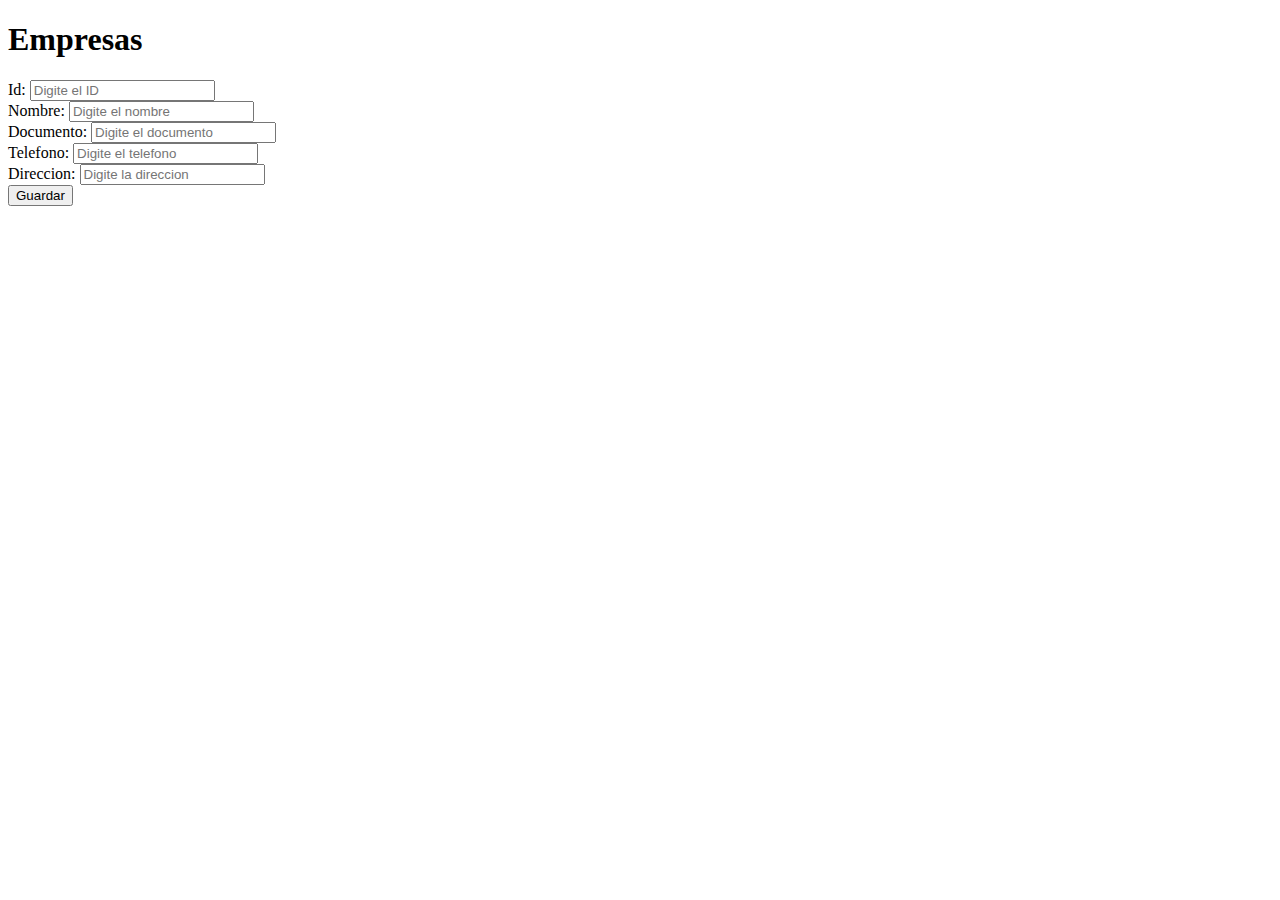
==== proyecto3/src/main/resources/templates/agregar.html @ 021f80e3 "Actualizacion front" ====
<!DOCTYPE html>
<html xmlns="http://w3.org/1999/xthml" xmlns:th="http://www.thymeleaf.org" xmlns:layout="http://w3.org/1999/xthml"
    xmlns:sec="http://w3.org/1999/xthml">

<head>
    <meta charset="utf-8">
    <meta name="viewport" content="width=device-width, initial-scale=1">
    <title>Proyecto Error 404</title>
    <link href="https://cdn.jsdelivr.net/npm/bootstrap@5.2.1/dist/css/bootstrap.min.css" rel="stylesheet"
        integrity="sha384-iYQeCzEYFbKjA/T2uDLTpkwGzCiq6soy8tYaI1GyVh/UjpbCx/TYkiZhlZB6+fzT" crossorigin="anonymous">
    <link href="/styles.css" rel="stylessheet" />
</head>

<body>
    <main>
        <div class="px-4 py-5 my-5 text-center">
            <h1 class="display-5 fw-bold mb-4">Empresas</h1>
            <div class="d-flex gap-4 justify-content-center">
                <div class="card-body">
                    <form th:action="@{/entidad}" th:object="${nuevaEmpresa}" method="POST">
                        <div class="form-group">
                            <label>
                                Id:
                            </label>
                            <input type="text" name="id" th:field="*{id}" class="form-control"
                                placeholder="Digite el ID" required>
                        </div>
                        <div class="form-group">
                            <label>
                                Nombre:
                            </label>
                            <input type="text" name="name" th:field="*{name}" class="form-control"
                                placeholder="Digite el nombre" required>
                        </div>
                        <div class="form-group">
                            <label>
                                Documento:
                            </label>
                            <input type="text" name="document" th:field="*{document}" class="form-control"
                                placeholder="Digite el documento" required>
                        </div>
                        <div class="form-group">
                            <label>
                                Telefono:
                            </label>
                            <input type="text" name="phone" th:field="*{phone}" class="form-control"
                                placeholder="Digite el telefono" required>
                        </div>
                        <div class="form-group">
                            <label>
                                Direccion:
                            </label>
                            <input type="text" name="address" th:field="*{address}" class="form-control"
                                placeholder="Digite la direccion" required>
                        </div>
                        <div class="box-footer">
                            <button class="button-85">Guardar</button>

                        </div>
                    </form>
                </div>
            </div>
        </div>
    </main>
    <script src="https://cdn.jsdelivr.net/npm/bootstrap@5.2.1/dist/js/bootstrap.bundle.min.js"
        integrity="sha384-u1OknCvxWvY5kfmNBILK2hRnQC3Pr17a+RTT6rIHI7NnikvbZlHgTPOOmMi466C8"
        crossorigin="anonymous"></script>
</body>

</html>
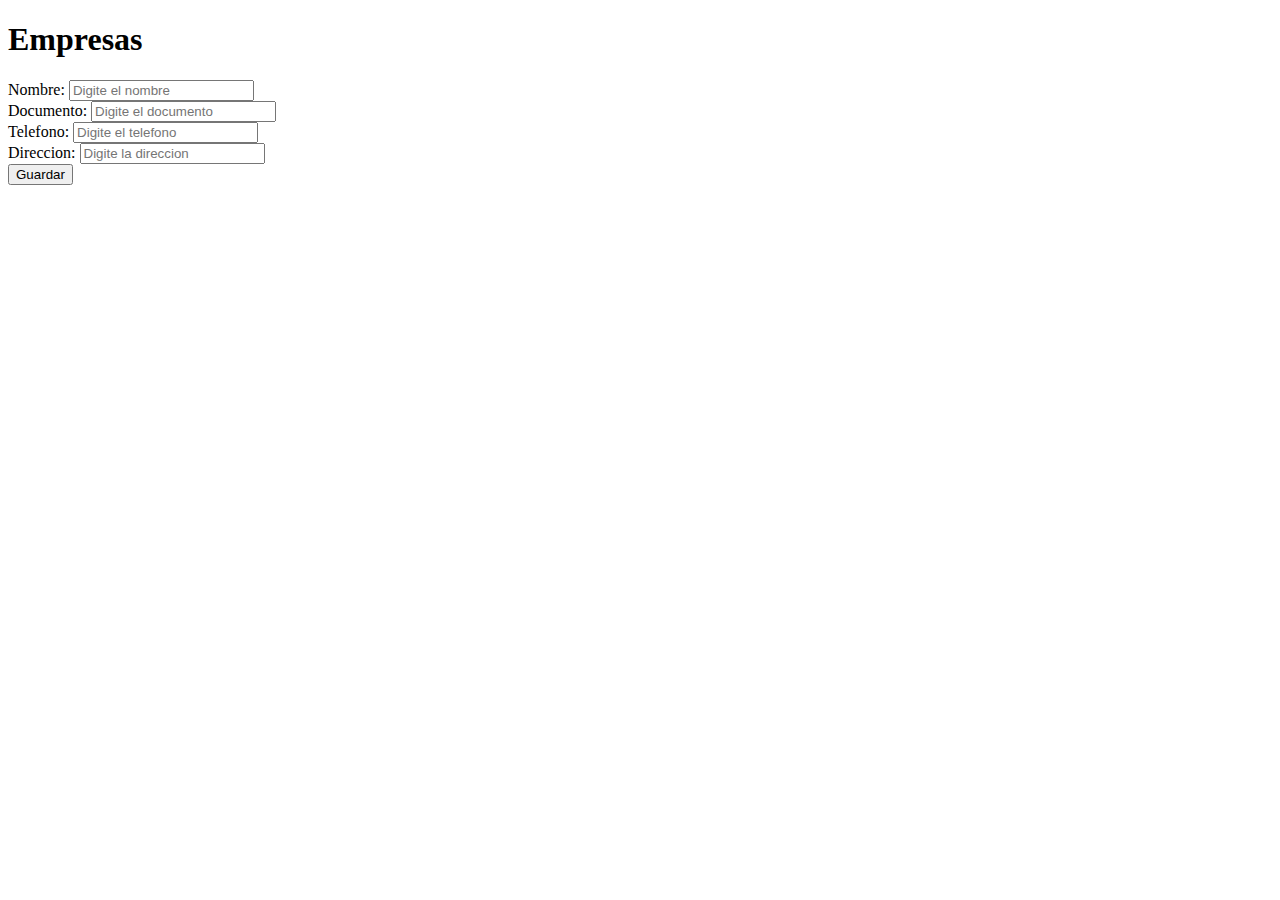
==== commit ab56fca5: "v3" ====
--- a/proyecto3/src/main/resources/templates/agregar.html
+++ b/proyecto3/src/main/resources/templates/agregar.html
@@ -18,13 +18,6 @@
             <div class="d-flex gap-4 justify-content-center">
                 <div class="card-body">
                     <form th:action="@{/entidad}" th:object="${nuevaEmpresa}" method="POST">
-                        <div class="form-group">
-                            <label>
-                                Id:
-                            </label>
-                            <input type="text" name="id" th:field="*{id}" class="form-control"
-                                placeholder="Digite el ID" required>
-                        </div>
                         <div class="form-group">
                             <label>
                                 Nombre:
